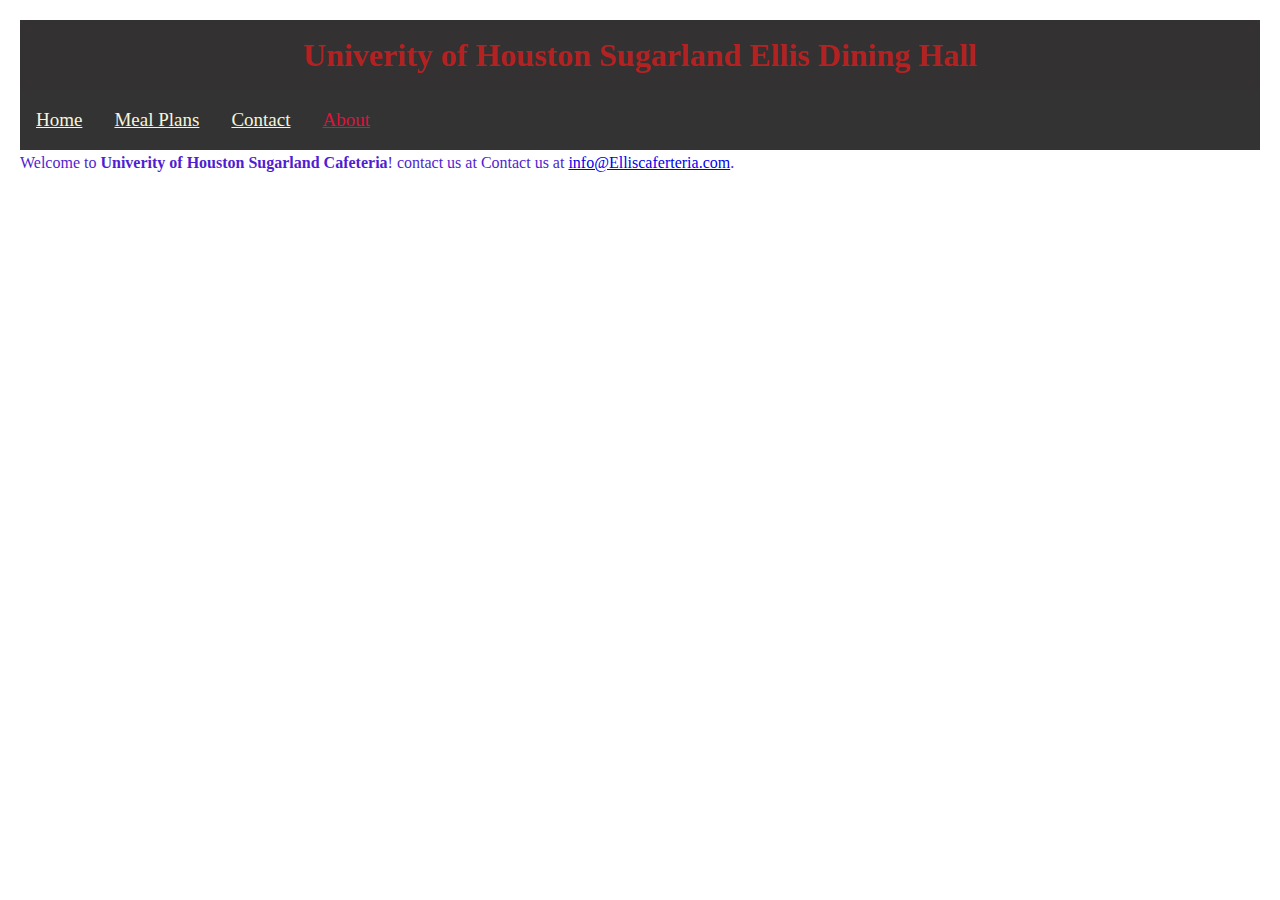
==== contact.html @ 3c57eda0 "Add files via upload" ====
<!DOCTYPE html>
<html>
<head>
    <title>About - Univerity of Houston Sugarland Cafeteria</title>
    <link rel="stylesheet" href="style.css" />
</head>
<body>
    <header>
        <h1>Univerity of Houston Sugarland Ellis Dining Hall</h1>


    </header>


    <div class="topnav">
        <a  href="index.html">Home</a>
        <a href="Meal Plans.html">Meal Plans</a>
        <a href="contact.html">Contact</a>
        <a class="active" href="about.html">About</a>
      </div>
      <div class="container">
        <h2Learn More About Our Owner</h2>
        <p>Welcome to <strong>Univerity of Houston Sugarland Cafeteria</strong>!
            contact us at Contact us at <a href="mailto:info@Elliscaferteria.com">info@Elliscaferteria.com</a>.
            </body> </p>        
</body>
</html>
---- style.css ----
* {
    margin: 0;
    padding: 0;
    box-sizing: border-box;
}


body {
    font-family: 'Times New Roman', Times, serif, sans-serif;
    line-height: 1.6;
    color: #501ed1;
    background-color:#fff;
    padding: 20px;
}


header {
    background:#333131;
    color:firebrick;
    padding: 10px 0;
    text-align: center;
}


header h1 {
    margin: 0;
}


nav ul li {
    display: inline;
    margin-right: 20px;
}


nav a {
    color:#fff;
    text-decoration: none;
}


section {
    margin: 20px 0;
}


h2 {
    color:rgb(23, 23, 22);
}


img {
    max-width: 200%;
    height:fit-content
    width: 300px;
   
}


figure {
    margin: 10px 0;
}


figcaption {
    font-style:oblique;
    text-align: left;
}


details {
    background-color:darkseagreen;
    padding: 10px;
    margin-top: 15px;
}


footer {
    text-align: center;
    padding: 20px 0;
    background:rgb(0, 0, 34);
    color: #fff;
}


hr {
    margin-top: 30px;
}




/* Link Styles */
a:hover {
    color: #ed0c0c;
}


.topnav{
    background-color: #333;
    overflow: hidden;
}
.topnav a{
    float:left;
    color:beige;
    text-align:center;
    padding:14px 16px;
    font-size:19px;
}
.topnav a:hover{
    background-color: rgb(119, 119, 111);
    color:black;
}
.topnav a.active{
    background-color:#333;
    color:crimson;
}
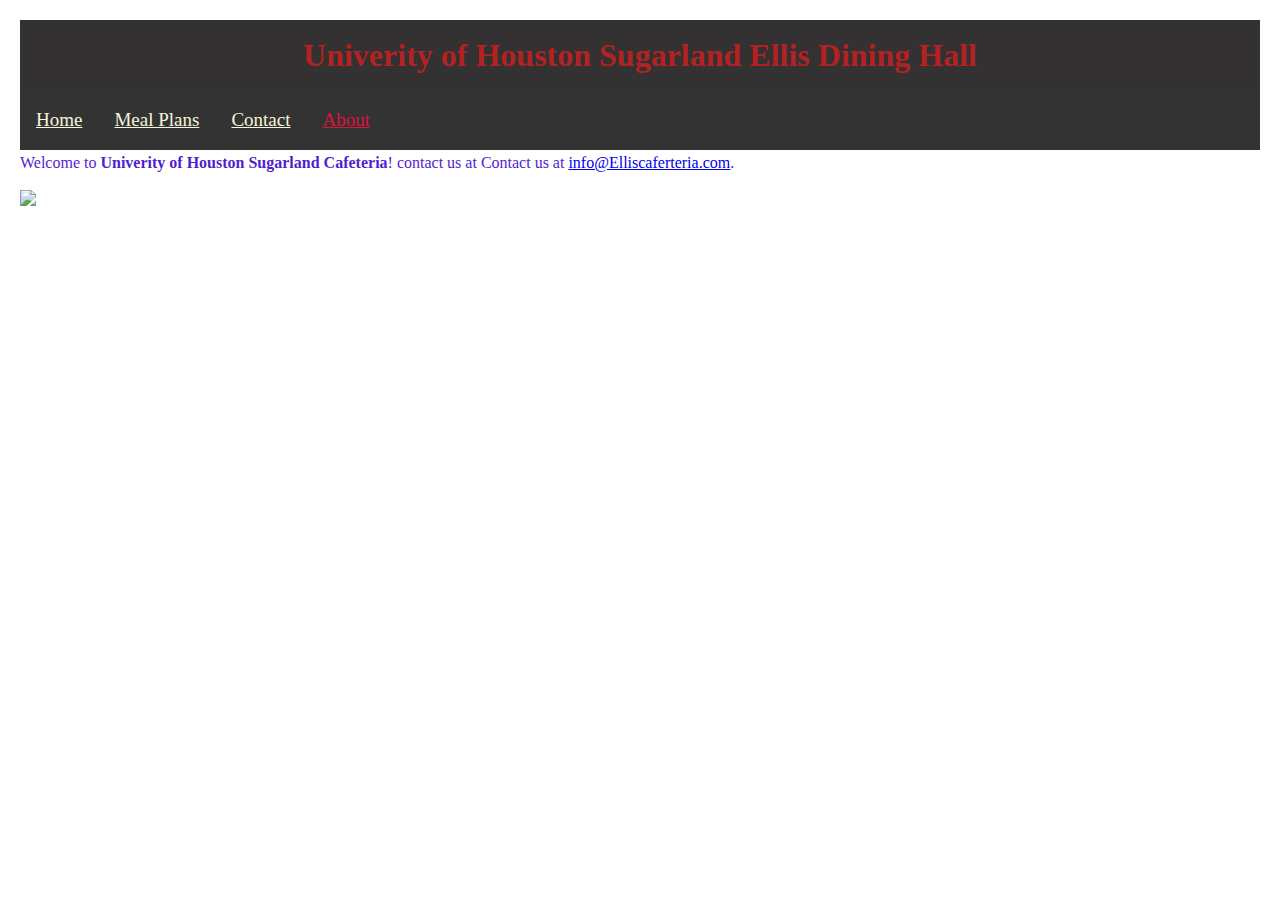
==== commit 548e6719: "Add files via upload" ====
--- a/contact.html
+++ b/contact.html
@@ -22,7 +22,14 @@
         <h2Learn More About Our Owner</h2>
         <p>Welcome to <strong>Univerity of Houston Sugarland Cafeteria</strong>!
             contact us at Contact us at <a href="mailto:info@Elliscaferteria.com">info@Elliscaferteria.com</a>.
-            </body> </p>        
+            </body> </p>     
+        <h3>
+            <figure>
+                <img src="https://t3.ftcdn.net/jpg/03/44/17/18/360_F_344171869_h3nxznW93zBoOLuMeIJ3Q3xzanFSN8vu.jpg"> <!-- image through source URL -->
+            </figure>
+
+
+        </h3>   
 </body>
 </html>
 
--- a/style.css
+++ b/style.css
@@ -92,7 +92,6 @@
 
 
 
-/* Link Styles */
 a:hover {
     color: #ed0c0c;
 }
